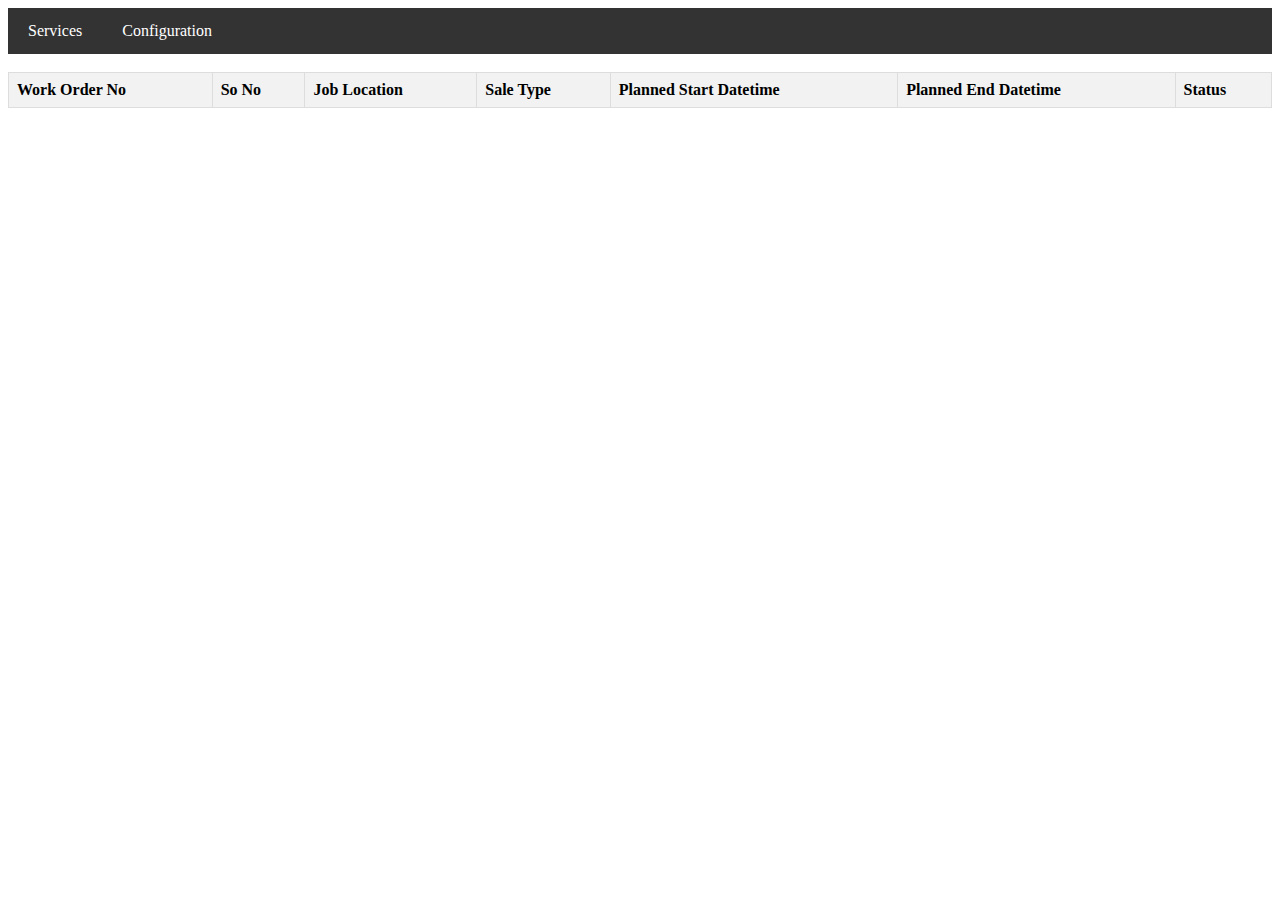
==== index.html @ 1d198870 "added new files" ====
<!DOCTYPE html>
<html lang="en">
    <head>
        <meta charset="UTF-8">
        <meta name="viewport" content="width=device-width, initial-scale=1.0">
        <title>Work order</title>
        <link rel="stylesheet" type="text/css" href="https://cdn.datatables.net/1.11.5/css/jquery.dataTables.css">
        <link rel="stylesheet" href="css/style.css">  
        <script type="module" src='js/workorder.js'></script>
    </head>
    <body>
        <div class="navbar">
            <a href="#">Services</a>
            <a href="#">Configuration</a>
        </div><br>

        <table id="myTable" class="display">
            <thead>
                <tr>
                    <th>Work Order No</th>
                    <th>So No</th>
                    <th>Job Location</th>
                    <th>Sale Type</th>
                    <th>Planned Start Datetime</th>
                    <th>Planned End Datetime</th>
                    <th>Status</th>
                </tr>
            </thead>
            <tbody></tbody>
        </table>
        <script src="https://code.jquery.com/jquery-3.6.0.min.js"></script>
        <script src="https://cdn.datatables.net/1.11.5/js/jquery.dataTables.min.js"></script>
    </body>
</html>
---- css/style.css ----
/* Style the navbar */
.navbar {
    overflow: hidden;
    background-color: #333;
}

/* Navbar links */
.navbar a {
    float: left;
    display: block;
    color: white;
    text-align: center;
    padding: 14px 20px;
    text-decoration: none;
}

/* Style the table */
#myTable {
    border-collapse: collapse;
    width: 100%;
}

#myTable th, #myTable td {
    border: 1px solid #ddd;
    padding: 8px;
    text-align: left;
}

#myTable th {
    background-color: #f2f2f2;
    color: black;
}
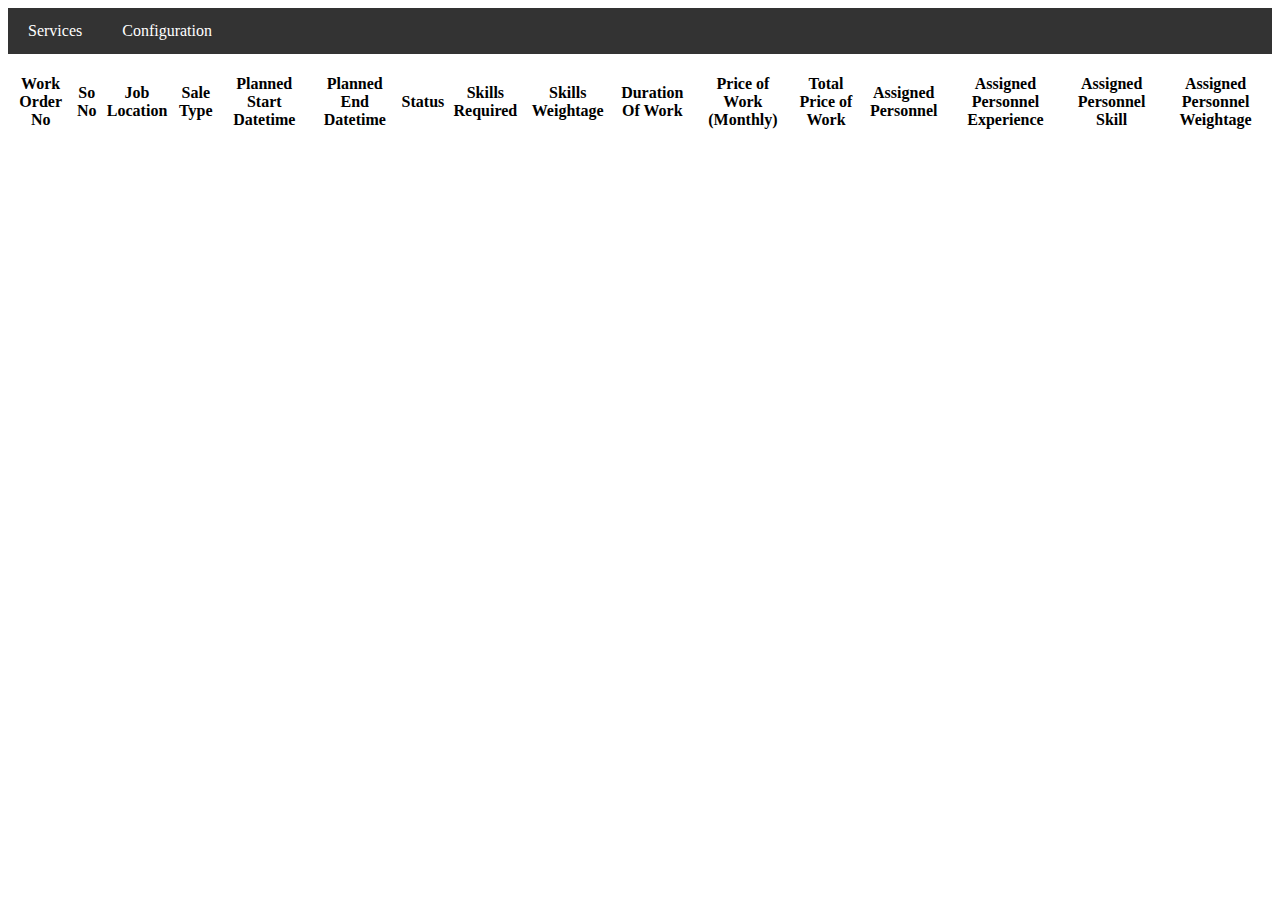
==== commit 5e0cc3a2: "added additional parameters" ====
--- a/index.html
+++ b/index.html
@@ -24,6 +24,15 @@
                     <th>Planned Start Datetime</th>
                     <th>Planned End Datetime</th>
                     <th>Status</th>
+                    <th>Skills Required</th>
+                    <th>Skills Weightage</th>
+                    <th>Duration Of Work</th>
+                    <th>Price of Work (Monthly)</th>
+                    <th>Total Price of Work</th>
+                    <th>Assigned Personnel</th>
+                    <th>Assigned Personnel Experience</th>
+                    <th>Assigned Personnel Skill</th>
+                    <th>Assigned Personnel Weightage</th>
                 </tr>
             </thead>
             <tbody></tbody>
--- a/css/style.css
+++ b/css/style.css
@@ -15,18 +15,18 @@
 }
 
 /* Style the table */
-#myTable {
+/* #myTable {
     border-collapse: collapse;
     width: 100%;
-}
+} */
 
-#myTable th, #myTable td {
+/* #myTable th, #myTable td {
     border: 1px solid #ddd;
     padding: 8px;
     text-align: left;
-}
+} */
 
-#myTable th {
+/* #myTable th {
     background-color: #f2f2f2;
     color: black;
-}+} */